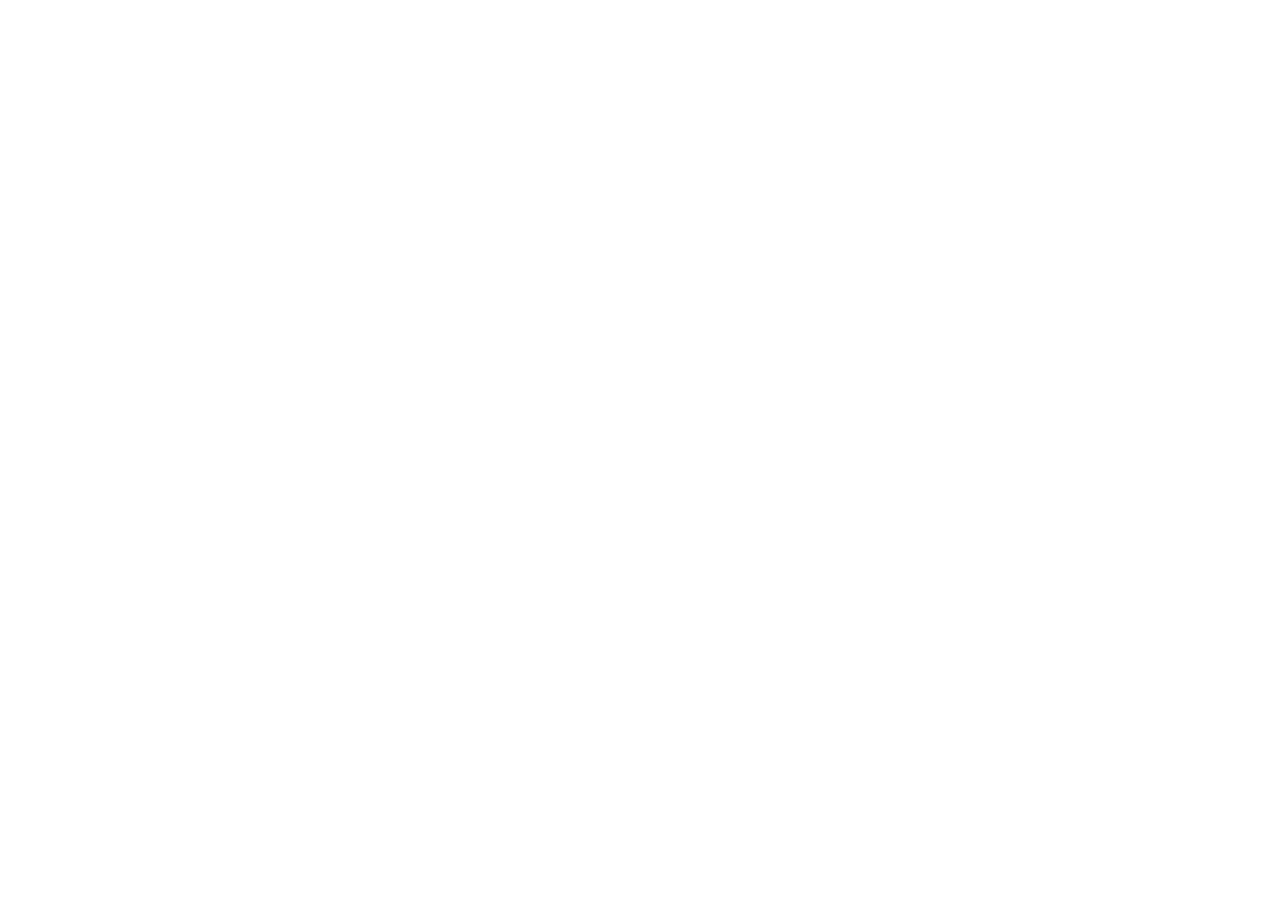
==== IfStatments/index.html @ dbfb6b2f "random valorant agent and template" ====
<!DOCTYPE html>
<html lang="en">
<head>
    <meta charset="UTF-8">
    <meta name="viewport" content="width=device-width, initial-scale=1.0">
    <title>Document</title>
</head>
<body>



<script src="./index.js"></script>
</body>
</html>
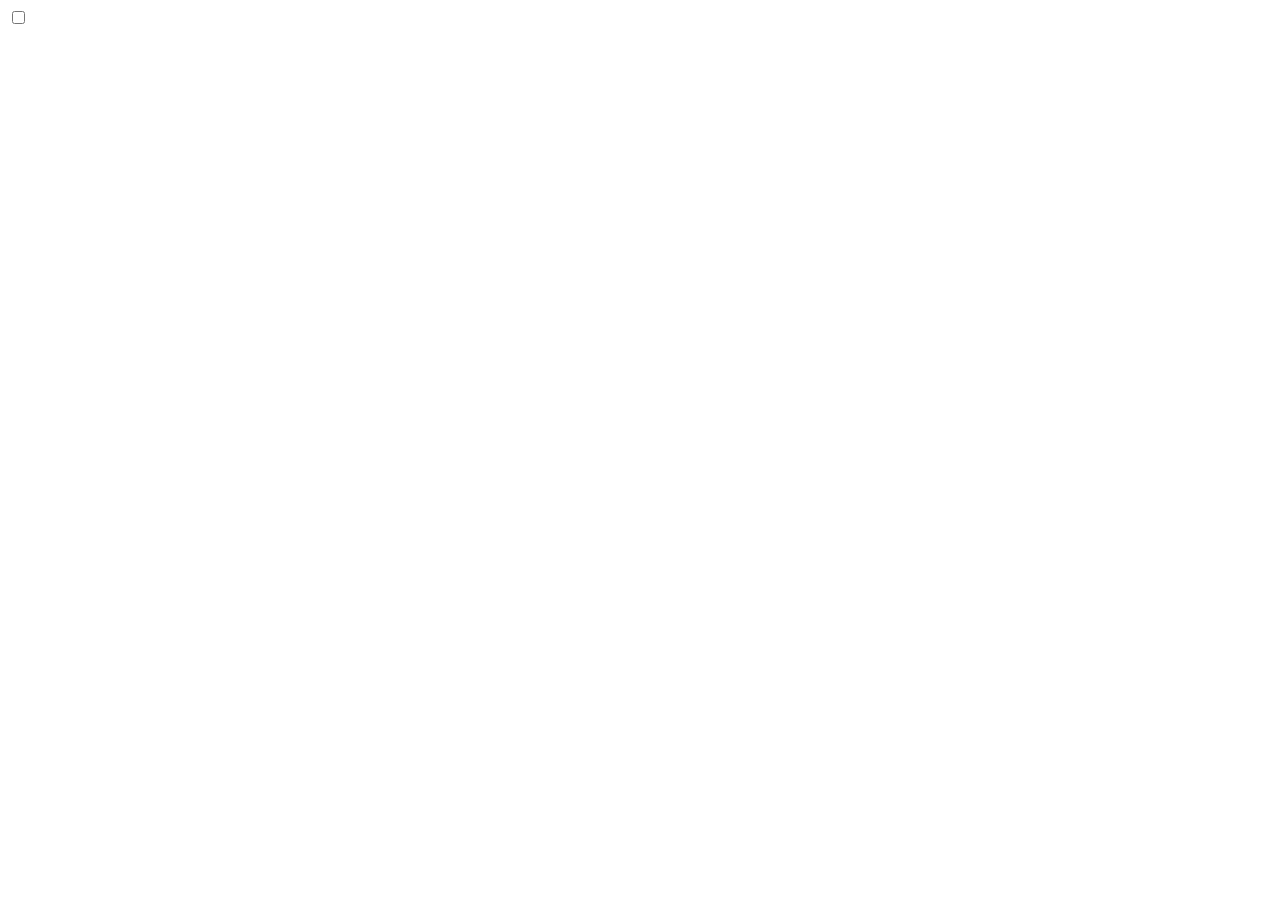
==== commit 880f0333: "rename files for readability" ====
--- a/IfStatments/index.html
+++ b/IfStatments/index.html
@@ -6,8 +6,10 @@
     <title>Document</title>
 </head>
 <body>
-
-
+<div id="checkboxupdate">
+<input type="checkbox" id="mycheckbox"></input>
+<p id="checkboxtext"><p>
+</div>
 
 <script src="./index.js"></script>
 </body>
